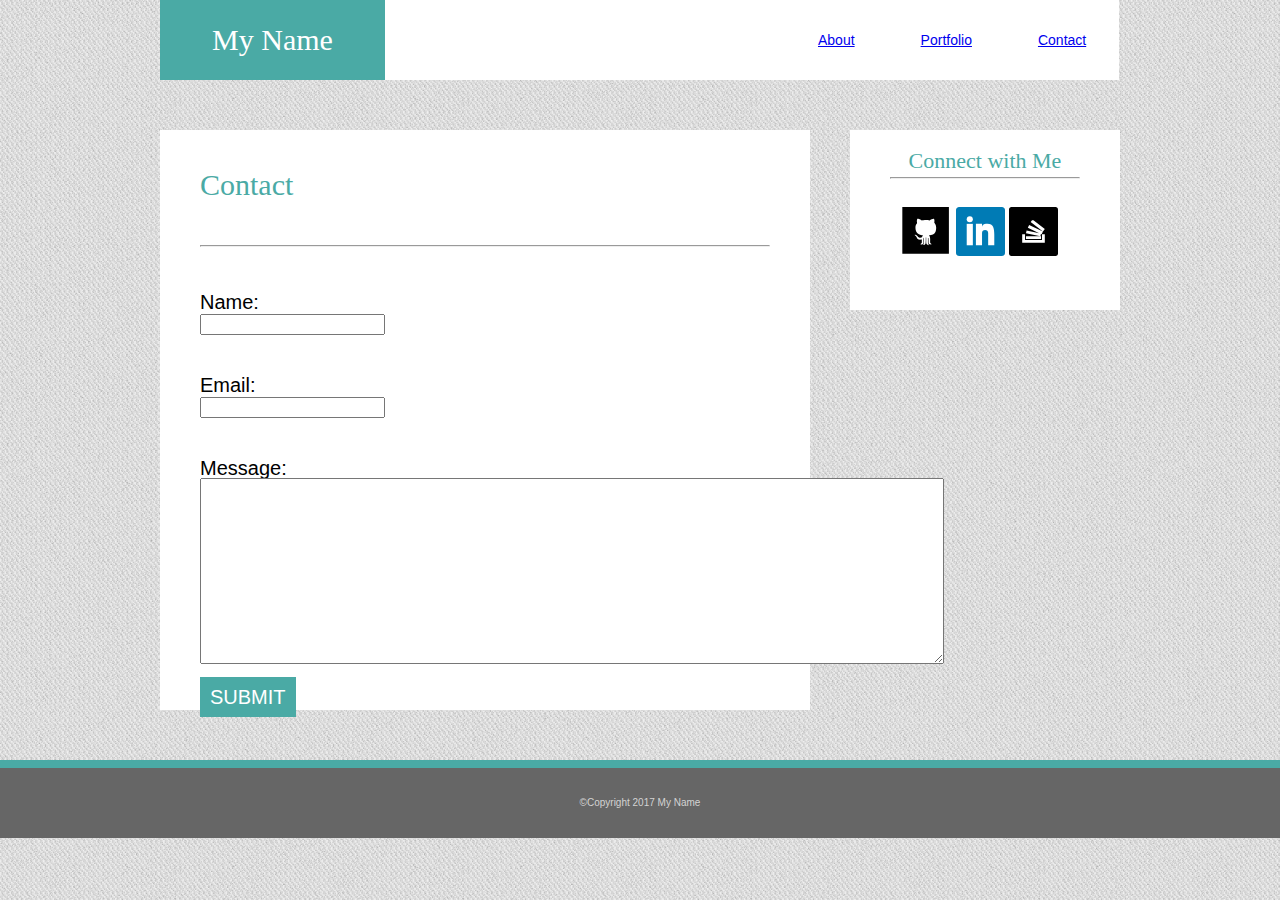
==== contact.html @ 07c400e2 "initialize" ====
<!DOCTYPE html>
<html lang="en">
<head>
	<meta charset="UTF-8">
	<title>Document</title>
		<link rel="stylesheet" type="text/css" href="assets/css/reset.css">
		<link rel="stylesheet" type="text/css" href="assets/css/style.css">
</head>
<body background="assets/images/cheap_diagonal_fabric.png">
	<section class="container">
		<div class="header">
				<h1>My Name</h1>		
		</div>
			<div class="box1">
			</div>
				<div class="nav">
					<ul>
						<li><a href="index.html">About</a></li>
						<li><a href="portfolio.html">Portfolio</a></li>
						<li><a href="contact.html">Contact</a></li>
					</ul>
				</div>
	</section>
	
	<div class="box2">
		<div class="connect">
			<h2>
				Contact
			</h2>
			<hr>
				<section class="messages">
					<form action="/action_page.php">
					  Name:<br><input type="text" name="usrname" required>
					  <br><br><br>
					  Email:<br><input type="text" name="email" required>
					  <br><br><br>
					  Message:<br><textarea rows="12" cols="90"></textarea>
					  <br>
					</form>
					<div class="submit">
						SUBMIT
					</div>	
				</section>
		</div>
		<div class="contact">
			<h3>
				Connect with Me
			</h3>
			<hr>
				<div class="social">
					<a href="https://github.com/" target="_blank"><img src="assets/images/github_square_black.svg" alt="HTML tutorial" style="width:52px;height:52px;border:0;"></a>
					<a href="https://www.linkedin.com/" target="_blank"><img src="assets/images/square-linkedin.svg" alt="HTML tutorial" style="width:49px;height:49px;border:0;"></a>
					<a href="http://stackoverflow.com/" target="_blank"><img src="assets/images/stackoverflow-square-social-media.svg" alt="HTML tutorial" style="width:49px;height:49px;border:0;"></a>
				</div>
		</div>
	</div>

	<div class="border">
	</div>
	<footer>&copy;Copyright 2017 My Name</footer>





</body>
</html>
---- assets/css/style.css ----
body {
	width: 100%;
	z-index: -3;
}


.container {
	margin: 0 auto;
	width: 960px;
}

/* Header
   ========================================================================== */

.header {
	float: left;
	background: #4aaaa5;
	color: white;
	font-size: 30px;
	font-family: 'Georgia', Times, 'Times New Roman', serif;
	padding: 25px;
	width: 175px;
	text-align: center;
}

h1 {
	display: inline;
	text-align: center;
}

.box1{
	float: left;
	background-color: white;
	height: 80px;
	width: 400px;
}

.nav {
	background-color: white;
}

.nav ul li {

	float: left;
	background-color: white;
	color: gray;
	font-family: arial;
	font-size: 14px;
	padding: 33px;
	display: inline-block;

}

/* General elements
   ========================================================================== */

.box2{

	margin: 0 auto;
	width: 960px;
	background-color: red;
}

.about {
	float: left;
	background-color: white;
	width: 650px;
	height: 420px;
	margin: 50px 20px 50px 0;
	text-align: center;
}

.connect {
	float: left;
	background-color: white;
	width: 650px;
	height: 580px;
	margin: 50px 20px 50px 0;
	text-align: center;
}

h2 {
	color: #4aaaa5;
	font-size: 30px;
	padding: 40px;
	text-align: left;
}

hr {
	margin: 5px 40px;
	color: gray;
}

p {
	font-family: arial;
	font-color: gray;
	text-align: left;
	padding: 10px;
	margin: 0 30px 0 30px;
}

.profile{
	padding: 40px;
	float: left;
}

form {
	float: left;
}
.messages {
	float: left;
	text-align: left;
	font-family: arial;
	font-size: 20px;
	padding: 40px;

}

.submit {
	float: left;
	font-family: arial;
	padding: 10px;
	margin: 10px 0 0 0;
	color: white;
	background-color: #4aaaa5;
}

/* Contact elements
   ========================================================================== */

.contact {
	float: left;
	background-color: white;
	width: 270px;
	height: 180px;
	margin: 50px 0px 50px 20px;
}

h3 {
	color: #4aaaa5;
	font-size: 22px;
	padding: 20px 0 0 0;
	text-align: center;
}

.social {
	margin: 25px 0 0 50px;
}

/* Footer elements
   ========================================================================== */
.border {
	clear: both;
	background-color: #4aaaa5;
	height: 8px;
}

footer {
	background-color: #666666;
	color: lightgray;
	font-family: arial;
	font-size: 10px;
	text-align: center;
	padding: 30px;
	margin: 0;
}
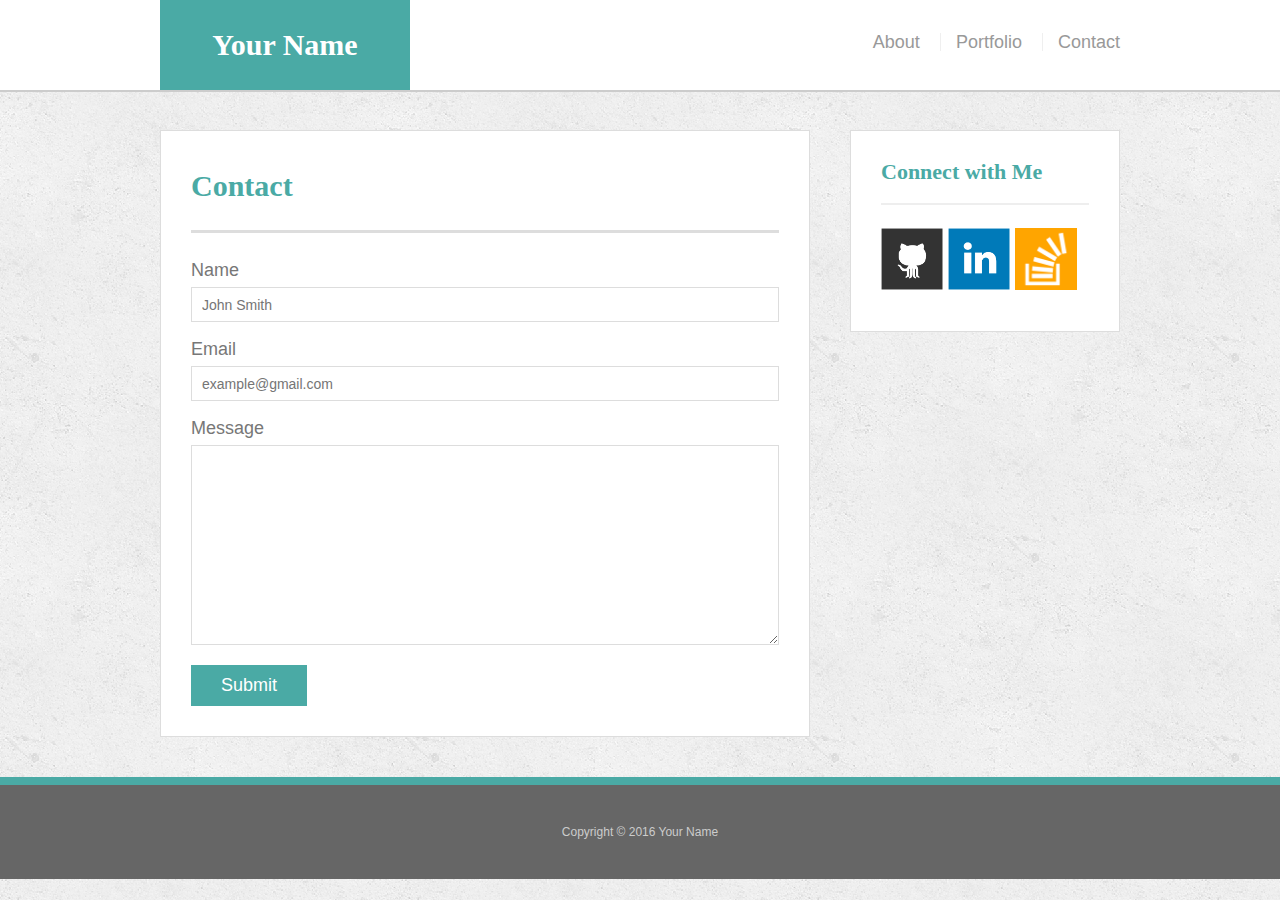
==== commit 652a10bb: "bio template" ====
--- a/contact.html
+++ b/contact.html
@@ -1,67 +1,66 @@
-<!DOCTYPE html>
-<html lang="en">
+<!doctype html>
+<html lang="en-us">
+
 <head>
-	<meta charset="UTF-8">
-	<title>Document</title>
-		<link rel="stylesheet" type="text/css" href="assets/css/reset.css">
-		<link rel="stylesheet" type="text/css" href="assets/css/style.css">
+  <meta charset="UTF-8">
+  <title>Contact | Your Name</title>
+  <link rel="stylesheet" type="text/css" href="assets/css/reset.css">
+  <link rel="stylesheet" type="text/css" href="assets/css/style.css">
 </head>
-<body background="assets/images/cheap_diagonal_fabric.png">
-	<section class="container">
-		<div class="header">
-				<h1>My Name</h1>		
-		</div>
-			<div class="box1">
-			</div>
-				<div class="nav">
-					<ul>
-						<li><a href="index.html">About</a></li>
-						<li><a href="portfolio.html">Portfolio</a></li>
-						<li><a href="contact.html">Contact</a></li>
-					</ul>
-				</div>
-	</section>
-	
-	<div class="box2">
-		<div class="connect">
-			<h2>
-				Contact
-			</h2>
-			<hr>
-				<section class="messages">
-					<form action="/action_page.php">
-					  Name:<br><input type="text" name="usrname" required>
-					  <br><br><br>
-					  Email:<br><input type="text" name="email" required>
-					  <br><br><br>
-					  Message:<br><textarea rows="12" cols="90"></textarea>
-					  <br>
-					</form>
-					<div class="submit">
-						SUBMIT
-					</div>	
-				</section>
-		</div>
-		<div class="contact">
-			<h3>
-				Connect with Me
-			</h3>
-			<hr>
-				<div class="social">
-					<a href="https://github.com/" target="_blank"><img src="assets/images/github_square_black.svg" alt="HTML tutorial" style="width:52px;height:52px;border:0;"></a>
-					<a href="https://www.linkedin.com/" target="_blank"><img src="assets/images/square-linkedin.svg" alt="HTML tutorial" style="width:49px;height:49px;border:0;"></a>
-					<a href="http://stackoverflow.com/" target="_blank"><img src="assets/images/stackoverflow-square-social-media.svg" alt="HTML tutorial" style="width:49px;height:49px;border:0;"></a>
-				</div>
-		</div>
-	</div>
 
-	<div class="border">
-	</div>
-	<footer>&copy;Copyright 2017 My Name</footer>
+<body>
 
+  <header id="masthead">
+    <div class="container">
+      <a href="index.html" id="logo">Your Name</a>
+      <nav>
+        <a href="index.html">About</a>
+        <a href="portfolio.html">Portfolio</a>
+        <a href="contact.html">Contact</a>
+      </nav>
+    </div>
+  </header>
 
+  <div id="main-container" class="container">
+    <section class="main-section">
+      <h1>Contact</h1>
 
+      <form id="contact-form">
+        <ul>
+          <li>
+            <label for="name">Name</label>
+            <input type="text" id="name" name="name" placeholder="John Smith" required="required">
+          </li>
+          <li>
+            <label for="email">Email</label>
+            <input type="email" id="email" name="email" placeholder="example@gmail.com" required="required">
+          </li>
+          <li>
+            <label for="message">Message</label>
+            <textarea id="message" name="message" required="required"></textarea>
+          </li>
+        </ul>
+        <input type="submit">
+      </form>
 
+    </section>
 
+    <section class="sidebar">
+      <div id="connect">
+        <h2>Connect with Me</h2>
+
+        <a href="#"><img src="assets/images/github-128.png" class="social" alt="GitHub" /></a>
+        <a href="#"><img src="assets/images/linkedin-128.png" class="social" alt="LinkedIn" /></a>
+        <a href="#"><img src="assets/images/stackoverflow-128.png" class="social" alt="Stack Overflow" /></a>
+      </div>
+    </section>
+  </div>
+
+  <footer>
+    <div class="container">
+      Copyright &copy; 2016 Your Name
+    </div>
+  </footer>
 </body>
+
 </html>--- a/assets/css/style.css
+++ b/assets/css/style.css
@@ -1,166 +1,239 @@
 body {
-	width: 100%;
-	z-index: -3;
-}
-
+  font-family: Arial, "Helvetica Neue", Helvetica, sans-serif;
+  font-size: 18px;
+  line-height: 34px;
+  color: #777;
+  background: url("../images/concrete_seamless.png");
+}
+
+* {
+  box-sizing: border-box;
+}
+
+/* general */
 
 .container {
-	margin: 0 auto;
-	width: 960px;
-}
-
-/* Header
-   ========================================================================== */
-
-.header {
-	float: left;
-	background: #4aaaa5;
-	color: white;
-	font-size: 30px;
-	font-family: 'Georgia', Times, 'Times New Roman', serif;
-	padding: 25px;
-	width: 175px;
-	text-align: center;
+  width: 100%;
+  max-width: 960px;
+  margin: 0 auto;
+  clear: both;
+}
+
+h1,
+h2,
+h3,
+p {
+  margin-bottom: 20px;
+}
+
+p:last-child {
+  margin-bottom: 0;
+}
+
+h1,
+h2,
+h3 {
+  font-family: Georgia, Times, "Times New Roman", serif;
+  font-weight: 700;
+  color: #4aaaa5;
 }
 
 h1 {
-	display: inline;
-	text-align: center;
-}
-
-.box1{
-	float: left;
-	background-color: white;
-	height: 80px;
-	width: 400px;
-}
-
-.nav {
-	background-color: white;
-}
-
-.nav ul li {
-
-	float: left;
-	background-color: white;
-	color: gray;
-	font-family: arial;
-	font-size: 14px;
-	padding: 33px;
-	display: inline-block;
-
-}
-
-/* General elements
-   ========================================================================== */
-
-.box2{
-
-	margin: 0 auto;
-	width: 960px;
-	background-color: red;
-}
-
-.about {
-	float: left;
-	background-color: white;
-	width: 650px;
-	height: 420px;
-	margin: 50px 20px 50px 0;
-	text-align: center;
-}
-
-.connect {
-	float: left;
-	background-color: white;
-	width: 650px;
-	height: 580px;
-	margin: 50px 20px 50px 0;
-	text-align: center;
-}
-
-h2 {
-	color: #4aaaa5;
-	font-size: 30px;
-	padding: 40px;
-	text-align: left;
-}
-
-hr {
-	margin: 5px 40px;
-	color: gray;
-}
-
-p {
-	font-family: arial;
-	font-color: gray;
-	text-align: left;
-	padding: 10px;
-	margin: 0 30px 0 30px;
-}
-
-.profile{
-	padding: 40px;
-	float: left;
-}
-
-form {
-	float: left;
-}
-.messages {
-	float: left;
-	text-align: left;
-	font-family: arial;
-	font-size: 20px;
-	padding: 40px;
-
-}
-
-.submit {
-	float: left;
-	font-family: arial;
-	padding: 10px;
-	margin: 10px 0 0 0;
-	color: white;
-	background-color: #4aaaa5;
-}
-
-/* Contact elements
-   ========================================================================== */
-
-.contact {
-	float: left;
-	background-color: white;
-	width: 270px;
-	height: 180px;
-	margin: 50px 0px 50px 20px;
-}
-
+  padding-bottom: 20px;
+  font-size: 30px;
+  line-height: 49px;
+  border-bottom: 3px solid #ddd;
+}
+
+h2,
 h3 {
-	color: #4aaaa5;
-	font-size: 22px;
-	padding: 20px 0 0 0;
-	text-align: center;
+  font-size: 22px;
+}
+
+/* header */
+
+#masthead {
+  position: fixed;
+  z-index: 99;
+  width: 100%;
+  margin: 0 0 30px;
+  overflow: auto;
+  color: #fff;
+  background: #fff;
+  border-bottom: 2px solid #ccc;
+}
+
+#logo {
+  float: left;
+  width: 250px;
+  height: 90px;
+  font-family: Georgia, Times, "Times New Roman", serif;
+  font-size: 30px;
+  font-weight: 700;
+  line-height: 90px;
+  color: #fff;
+  text-align: center;
+  text-decoration: none;
+  background: #4aaaa5;
+}
+
+nav {
+  float: right;
+  margin-top: 25px;
+}
+
+nav a {
+  display: inline-block;
+  padding-left: 15px;
+  margin-left: 15px;
+  line-height: 18px;
+  color: #999;
+  text-decoration: none;
+  border-left: 1px solid #efefef;
+}
+
+nav a:first-child {
+  border-left: 0 none;
+}
+
+/* footer */
+
+footer {
+  padding: 30px 0;
+  clear: both;
+  font-size: 12px;
+  color: #fff;
+  color: #ccc;
+  text-align: center;
+  background: #666;
+  border-top: 8px solid #4aaaa5;
+}
+
+/* sidebar */
+
+.sidebar {
+  float: right;
+  width: 100%;
+  max-width: 270px;
+  padding: 30px;
+  margin-bottom: 20px;
+  background: #fff;
+  border: 1px solid #ddd;
+}
+
+h3,
+.sidebar h2 {
+  padding-bottom: 20px;
+  margin-bottom: 15px;
+  line-height: 22px;
+  border-bottom: 2px solid #eee;
 }
 
 .social {
-	margin: 25px 0 0 50px;
-}
-
-/* Footer elements
-   ========================================================================== */
-.border {
-	clear: both;
-	background-color: #4aaaa5;
-	height: 8px;
-}
-
-footer {
-	background-color: #666666;
-	color: lightgray;
-	font-family: arial;
-	font-size: 10px;
-	text-align: center;
-	padding: 30px;
-	margin: 0;
-}+  width: 62px;
+  height: 62px;
+  margin-top: 8px;
+  margin-right: 5px;
+}
+
+.social:last-child {
+  margin-right: 0;
+}
+
+/* main */
+
+#main-container {
+  padding-top: 130px;
+}
+
+.main-section {
+  float: left;
+  width: 100%;
+  max-width: 650px;
+  padding: 30px;
+  margin: 0 0 40px;
+  background: #fff;
+  border: 1px solid #ddd;
+}
+
+/* portfolio page */
+
+.work {
+  position: relative;
+  float: left;
+  width: 274px;
+  margin: 20px 0 25px;
+  overflow: auto;
+}
+
+.work:nth-child(even) {
+  margin-right: 40px;
+}
+
+.work img {
+  width: 100%;
+  border: 0 none;
+  opacity: 0.8;
+}
+
+.work h3 {
+  position: absolute;
+  bottom: 20px;
+  width: 100%;
+  padding: 15px;
+  margin-bottom: 0;
+  font-weight: 300;
+  line-height: 30px;
+  color: #fff;
+  text-align: center;
+  background: #4aaaa5;
+  border-bottom: 0;
+}
+
+.auth-image {
+  float: left;
+  width: 200px;
+  height: auto;
+  margin-top: 10px;
+  margin-right: 25px;
+}
+
+/* contact page */
+
+#contact-form ul {
+  margin-bottom: 20px;
+}
+
+#contact-form li {
+  margin-bottom: 10px;
+}
+
+label,
+input[type=text],
+input[type=email],
+textarea {
+  display: block;
+  width: 100%;
+}
+
+input[type=text],
+input[type=email],
+textarea {
+  height: 35px;
+  padding: 0 10px;
+  font-size: 14px;
+  border: 1px solid #ddd;
+}
+
+textarea {
+  height: 200px;
+}
+
+input[type=submit] {
+  padding: 10px 30px;
+  font-size: 18px;
+  color: #fff;
+  cursor: pointer;
+  background: #4aaaa5;
+  border: 0 none;
+}
